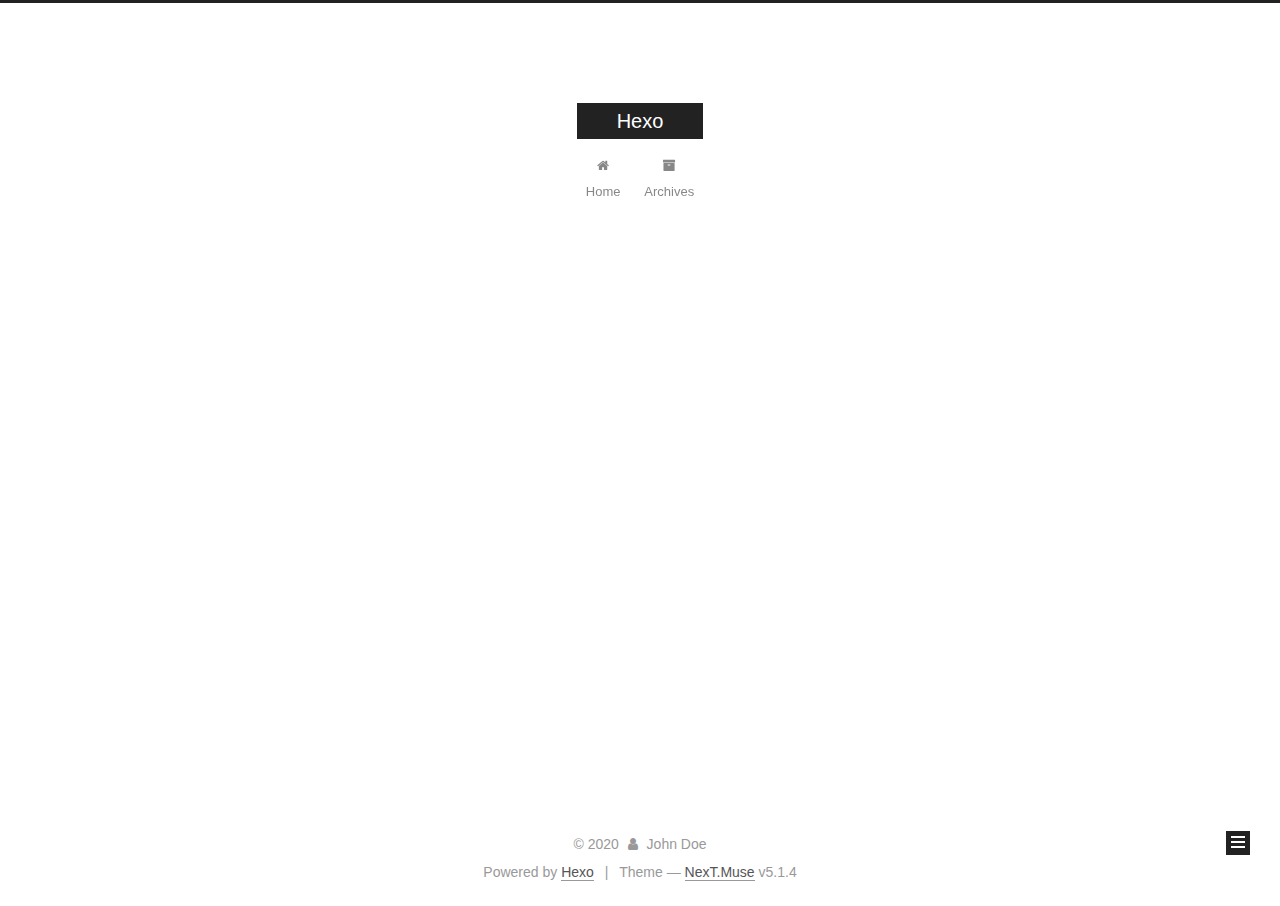
==== archives/index.html @ 9058853a "Site updated: 2020-07-08 15:33:11" ====
<!DOCTYPE html>



  


<html class="theme-next muse use-motion" lang="en">
<head>
  <meta charset="UTF-8"/>
<meta http-equiv="X-UA-Compatible" content="IE=edge" />
<meta name="viewport" content="width=device-width, initial-scale=1, maximum-scale=1"/>
<meta name="theme-color" content="#222">









<meta http-equiv="Cache-Control" content="no-transform" />
<meta http-equiv="Cache-Control" content="no-siteapp" />
















  
  
  <link href="/lib/fancybox/source/jquery.fancybox.css?v=2.1.5" rel="stylesheet" type="text/css" />







<link href="/lib/font-awesome/css/font-awesome.min.css?v=4.6.2" rel="stylesheet" type="text/css" />

<link href="/css/main.css?v=5.1.4" rel="stylesheet" type="text/css" />


  <link rel="apple-touch-icon" sizes="180x180" href="/images/apple-touch-icon-next.png?v=5.1.4">


  <link rel="icon" type="image/png" sizes="32x32" href="/images/favicon-32x32-next.png?v=5.1.4">


  <link rel="icon" type="image/png" sizes="16x16" href="/images/favicon-16x16-next.png?v=5.1.4">


  <link rel="mask-icon" href="/images/logo.svg?v=5.1.4" color="#222">





  <meta name="keywords" content="Hexo, NexT" />










<meta property="og:type" content="website">
<meta property="og:title" content="Hexo">
<meta property="og:url" content="http://yoursite.com/archives/index.html">
<meta property="og:site_name" content="Hexo">
<meta property="og:locale" content="en_US">
<meta property="article:author" content="John Doe">
<meta name="twitter:card" content="summary">



<script type="text/javascript" id="hexo.configurations">
  var NexT = window.NexT || {};
  var CONFIG = {
    root: '/',
    scheme: 'Muse',
    version: '5.1.4',
    sidebar: {"position":"left","display":"post","offset":12,"b2t":false,"scrollpercent":false,"onmobile":false},
    fancybox: true,
    tabs: true,
    motion: {"enable":true,"async":false,"transition":{"post_block":"fadeIn","post_header":"slideDownIn","post_body":"slideDownIn","coll_header":"slideLeftIn","sidebar":"slideUpIn"}},
    duoshuo: {
      userId: '0',
      author: 'Author'
    },
    algolia: {
      applicationID: '',
      apiKey: '',
      indexName: '',
      hits: {"per_page":10},
      labels: {"input_placeholder":"Search for Posts","hits_empty":"We didn't find any results for the search: ${query}","hits_stats":"${hits} results found in ${time} ms"}
    }
  };
</script>



  <link rel="canonical" href="http://yoursite.com/archives/"/>





  <title>Archive | Hexo</title>
  








<meta name="generator" content="Hexo 4.2.1"></head>

<body itemscope itemtype="http://schema.org/WebPage" lang="en">

  
  
    
  

  <div class="container sidebar-position-left page-archive">
    <div class="headband"></div>

    <header id="header" class="header" itemscope itemtype="http://schema.org/WPHeader">
      <div class="header-inner"><div class="site-brand-wrapper">
  <div class="site-meta ">
    

    <div class="custom-logo-site-title">
      <a href="/"  class="brand" rel="start">
        <span class="logo-line-before"><i></i></span>
        <span class="site-title">Hexo</span>
        <span class="logo-line-after"><i></i></span>
      </a>
    </div>
      
        <p class="site-subtitle"></p>
      
  </div>

  <div class="site-nav-toggle">
    <button>
      <span class="btn-bar"></span>
      <span class="btn-bar"></span>
      <span class="btn-bar"></span>
    </button>
  </div>
</div>

<nav class="site-nav">
  

  
    <ul id="menu" class="menu">
      
        
        <li class="menu-item menu-item-home">
          <a href="/%20" rel="section">
            
              <i class="menu-item-icon fa fa-fw fa-home"></i> <br />
            
            Home
          </a>
        </li>
      
        
        <li class="menu-item menu-item-archives">
          <a href="/archives/%20" rel="section">
            
              <i class="menu-item-icon fa fa-fw fa-archive"></i> <br />
            
            Archives
          </a>
        </li>
      

      
    </ul>
  

  
</nav>



 </div>
    </header>

    <main id="main" class="main">
      <div class="main-inner">
        <div class="content-wrap">
          <div id="content" class="content">
            

  
  
  
  <div class="post-block archive">
    <div id="posts" class="posts-collapse">
      <span class="archive-move-on"></span>

      <span class="archive-page-counter">
        
        
        
          
        
        Um..! 2 posts in total. Keep on posting.
      </span>

      

        
        
        

        
          
          <div class="collection-title">
            <h1 class="archive-year" id="archive-year-2020">2020</h1>
          </div>
        
        

        

  <article class="post post-type-normal" itemscope itemtype="http://schema.org/Article">
    <header class="post-header">

      <h2 class="post-title">
        
            <a class="post-title-link" href="/2020/07/08/hello/" itemprop="url">
              
                <span itemprop="name">hello</span>
              
            </a>
        
      </h2>

      <div class="post-meta">
        <time class="post-time" itemprop="dateCreated"
              datetime="2020-07-08T15:27:57+00:00"
              content="2020-07-08" >
          07-08
        </time>
      </div>

    </header>
  </article>



      

        
        
        

        
          
          <div class="collection-title">
            <h1 class="archive-year" id="archive-year-1970">1970</h1>
          </div>
        
        

        

  <article class="post post-type-normal" itemscope itemtype="http://schema.org/Article">
    <header class="post-header">

      <h2 class="post-title">
        
            <a class="post-title-link" href="/1970/01/01/hello-world/" itemprop="url">
              
                <span itemprop="name">Hello World</span>
              
            </a>
        
      </h2>

      <div class="post-meta">
        <time class="post-time" itemprop="dateCreated"
              datetime="1970-01-01T00:00:00+00:00"
              content="1970-01-01" >
          01-01
        </time>
      </div>

    </header>
  </article>



      

    </div>
  </div>
  
  
  

  



          </div>
          


          

        </div>
        
          
  
  <div class="sidebar-toggle">
    <div class="sidebar-toggle-line-wrap">
      <span class="sidebar-toggle-line sidebar-toggle-line-first"></span>
      <span class="sidebar-toggle-line sidebar-toggle-line-middle"></span>
      <span class="sidebar-toggle-line sidebar-toggle-line-last"></span>
    </div>
  </div>

  <aside id="sidebar" class="sidebar">
    
    <div class="sidebar-inner">

      

      

      <section class="site-overview-wrap sidebar-panel sidebar-panel-active">
        <div class="site-overview">
          <div class="site-author motion-element" itemprop="author" itemscope itemtype="http://schema.org/Person">
            
              <p class="site-author-name" itemprop="name">John Doe</p>
              <p class="site-description motion-element" itemprop="description"></p>
          </div>

          <nav class="site-state motion-element">

            
              <div class="site-state-item site-state-posts">
              
                <a href="/archives/%20%7C%7C%20archive">
              
                  <span class="site-state-item-count">2</span>
                  <span class="site-state-item-name">posts</span>
                </a>
              </div>
            

            

            

          </nav>

          

          

          
          

          
          

          

        </div>
      </section>

      

      

    </div>
  </aside>


        
      </div>
    </main>

    <footer id="footer" class="footer">
      <div class="footer-inner">
        <div class="copyright">&copy; <span itemprop="copyrightYear">2020</span>
  <span class="with-love">
    <i class="fa fa-user"></i>
  </span>
  <span class="author" itemprop="copyrightHolder">John Doe</span>

  
</div>


  <div class="powered-by">Powered by <a class="theme-link" target="_blank" href="https://hexo.io">Hexo</a></div>



  <span class="post-meta-divider">|</span>



  <div class="theme-info">Theme &mdash; <a class="theme-link" target="_blank" href="https://github.com/iissnan/hexo-theme-next">NexT.Muse</a> v5.1.4</div>




        







        
      </div>
    </footer>

    
      <div class="back-to-top">
        <i class="fa fa-arrow-up"></i>
        
      </div>
    

    

  </div>

  

<script type="text/javascript">
  if (Object.prototype.toString.call(window.Promise) !== '[object Function]') {
    window.Promise = null;
  }
</script>









  












  
  
    <script type="text/javascript" src="/lib/jquery/index.js?v=2.1.3"></script>
  

  
  
    <script type="text/javascript" src="/lib/fastclick/lib/fastclick.min.js?v=1.0.6"></script>
  

  
  
    <script type="text/javascript" src="/lib/jquery_lazyload/jquery.lazyload.js?v=1.9.7"></script>
  

  
  
    <script type="text/javascript" src="/lib/velocity/velocity.min.js?v=1.2.1"></script>
  

  
  
    <script type="text/javascript" src="/lib/velocity/velocity.ui.min.js?v=1.2.1"></script>
  

  
  
    <script type="text/javascript" src="/lib/fancybox/source/jquery.fancybox.pack.js?v=2.1.5"></script>
  


  


  <script type="text/javascript" src="/js/src/utils.js?v=5.1.4"></script>

  <script type="text/javascript" src="/js/src/motion.js?v=5.1.4"></script>



  
  

  

  


  <script type="text/javascript" src="/js/src/bootstrap.js?v=5.1.4"></script>



  


  




	





  





  












  





  

  

  

  
  

  

  

  

</body>
</html>
---- css/main.css ----
/* normalize.css v3.0.2 | MIT License | git.io/normalize */
html {
  font-family: sans-serif; /* 1 */
  -ms-text-size-adjust: 100%; /* 2 */
  -webkit-text-size-adjust: 100%; /* 2 */
}
body {
  margin: 0;
}
article,
aside,
details,
figcaption,
figure,
footer,
header,
hgroup,
main,
menu,
nav,
section,
summary {
  display: block;
}
audio,
canvas,
progress,
video {
  display: inline-block; /* 1 */
  vertical-align: baseline; /* 2 */
}
audio:not([controls]) {
  display: none;
  height: 0;
}
[hidden],
template {
  display: none;
}
a {
  background-color: transparent;
}
a:active,
a:hover {
  outline: 0;
}
abbr[title] {
  border-bottom: 1px dotted;
}
b,
strong {
  font-weight: bold;
}
dfn {
  font-style: italic;
}
h1 {
  font-size: 2em;
  margin: 0.67em 0;
}
mark {
  background: #ff0;
  color: #000;
}
small {
  font-size: 80%;
}
sub,
sup {
  font-size: 75%;
  line-height: 0;
  position: relative;
  vertical-align: baseline;
}
sup {
  top: -0.5em;
}
sub {
  bottom: -0.25em;
}
img {
  border: 0;
}
svg:not(:root) {
  overflow: hidden;
}
figure {
  margin: 1em 40px;
}
hr {
  -moz-box-sizing: content-box;
  box-sizing: content-box;
  height: 0;
}
pre {
  overflow: auto;
}
code,
kbd,
pre,
samp {
  font-family: monospace, monospace;
  font-size: 1em;
}
button,
input,
optgroup,
select,
textarea {
  color: inherit; /* 1 */
  font: inherit; /* 2 */
  margin: 0; /* 3 */
}
button {
  overflow: visible;
}
button,
select {
  text-transform: none;
}
button,
html input[type="button"],
input[type="reset"],
input[type="submit"] {
  -webkit-appearance: button; /* 2 */
  cursor: pointer; /* 3 */
}
button[disabled],
html input[disabled] {
  cursor: default;
}
button::-moz-focus-inner,
input::-moz-focus-inner {
  border: 0;
  padding: 0;
}
input {
  line-height: normal;
}
input[type="checkbox"],
input[type="radio"] {
  box-sizing: border-box; /* 1 */
  padding: 0; /* 2 */
}
input[type="number"]::-webkit-inner-spin-button,
input[type="number"]::-webkit-outer-spin-button {
  height: auto;
}
input[type="search"] {
  -webkit-appearance: textfield; /* 1 */
  -moz-box-sizing: content-box;
  -webkit-box-sizing: content-box; /* 2 */
  box-sizing: content-box;
}
input[type="search"]::-webkit-search-cancel-button,
input[type="search"]::-webkit-search-decoration {
  -webkit-appearance: none;
}
fieldset {
  border: 1px solid #c0c0c0;
  margin: 0 2px;
  padding: 0.35em 0.625em 0.75em;
}
legend {
  border: 0; /* 1 */
  padding: 0; /* 2 */
}
textarea {
  overflow: auto;
}
optgroup {
  font-weight: bold;
}
table {
  border-collapse: collapse;
  border-spacing: 0;
}
td,
th {
  padding: 0;
}
::selection {
  background: #262a30;
  color: #fff;
}
body {
  position: relative;
  font-family: 'Lato', "PingFang SC", "Microsoft YaHei", sans-serif;
  font-size: 14px;
  line-height: 2;
  color: #555;
  background: #fff;
}
@media (max-width: 767px) {
  body {
    padding-right: 0 !important;
  }
}
@media (min-width: 768px) and (max-width: 991px) {
  body {
    padding-right: 0 !important;
  }
}
@media (min-width: 1600px) {
  body {
    font-size: 16px;
  }
}
h1,
h2,
h3,
h4,
h5,
h6 {
  margin: 0;
  padding: 0;
  font-weight: bold;
  line-height: 1.5;
  font-family: 'Lato', "PingFang SC", "Microsoft YaHei", sans-serif;
}
h2,
h3,
h4,
h5,
h6 {
  margin: 20px 0 15px;
}
h1 {
  font-size: 22px;
}
@media (max-width: 767px) {
  h1 {
    font-size: 18px;
  }
}
h2 {
  font-size: 20px;
}
@media (max-width: 767px) {
  h2 {
    font-size: 16px;
  }
}
h3 {
  font-size: 18px;
}
@media (max-width: 767px) {
  h3 {
    font-size: 14px;
  }
}
h4 {
  font-size: 16px;
}
@media (max-width: 767px) {
  h4 {
    font-size: 12px;
  }
}
h5 {
  font-size: 14px;
}
@media (max-width: 767px) {
  h5 {
    font-size: 10px;
  }
}
h6 {
  font-size: 12px;
}
@media (max-width: 767px) {
  h6 {
    font-size: 8px;
  }
}
p {
  margin: 0 0 20px 0;
}
a {
  color: #555;
  text-decoration: none;
  outline: none;
  border-bottom: 1px solid #999;
  word-wrap: break-word;
}
a:hover {
  color: #222;
  border-bottom-color: #222;
}
blockquote {
  margin: 0;
  padding: 0;
}
img {
  display: block;
  margin: auto;
  max-width: 100%;
  height: auto;
}
hr {
  margin: 40px 0;
  height: 3px;
  border: none;
  background-color: #ddd;
  background-image: repeating-linear-gradient(-45deg, #fff, #fff 4px, transparent 4px, transparent 8px);
}
blockquote {
  padding: 0 15px;
  color: #666;
  border-left: 4px solid #ddd;
}
blockquote cite::before {
  content: "-";
  padding: 0 5px;
}
dt {
  font-weight: 700;
}
dd {
  margin: 0;
  padding: 0;
}
kbd {
  border: 1px solid #ccc;
  border-radius: 0.2em;
  box-shadow: 0.1em 0.1em 0.2em rgba(0,0,0,0.1);
  background-color: #f9f9f9;
  font-family: inherit;
  background-image: -webkit-linear-gradient(top, #eee, #fff, #eee);
  padding: 0.1em 0.3em;
  white-space: nowrap;
}
.text-left {
  text-align: left;
}
.text-center {
  text-align: center;
}
.text-right {
  text-align: right;
}
.text-justify {
  text-align: justify;
}
.text-nowrap {
  white-space: nowrap;
}
.text-lowercase {
  text-transform: lowercase;
}
.text-uppercase {
  text-transform: uppercase;
}
.text-capitalize {
  text-transform: capitalize;
}
.center-block {
  display: block;
  margin-left: auto;
  margin-right: auto;
}
.clearfix:before,
.clearfix:after {
  content: " ";
  display: table;
}
.clearfix:after {
  clear: both;
}
.pullquote {
  width: 45%;
}
.pullquote.left {
  float: left;
  margin-left: 5px;
  margin-right: 10px;
}
.pullquote.right {
  float: right;
  margin-left: 10px;
  margin-right: 5px;
}
.affix.affix.affix {
  position: fixed;
}
.translation {
  margin-top: -20px;
  font-size: 14px;
  color: #999;
}
.scrollbar-measure {
  width: 100px;
  height: 100px;
  overflow: scroll;
  position: absolute;
  top: -9999px;
}
.use-motion .motion-element {
  opacity: 0;
}
table {
  margin: 20px 0;
  width: 100%;
  border-collapse: collapse;
  border-spacing: 0;
  border: 1px solid #ddd;
  font-size: 14px;
  table-layout: fixed;
  word-wrap: break-all;
}
table>tbody>tr:nth-of-type(odd) {
  background-color: #f9f9f9;
}
table>tbody>tr:hover {
  background-color: #f5f5f5;
}
caption,
th,
td {
  padding: 8px;
  text-align: left;
  vertical-align: middle;
  font-weight: normal;
}
th,
td {
  border-bottom: 3px solid #ddd;
  border-right: 1px solid #eee;
}
th {
  padding-bottom: 10px;
  font-weight: 700;
}
td {
  border-bottom-width: 1px;
}
html,
body {
  height: 100%;
}
.container {
  position: relative;
  min-height: 100%;
}
.header-inner {
  margin: 0 auto;
  padding: 100px 0 70px;
  width: 700px;
}
@media (min-width: 1600px) {
  .container .header-inner {
    width: 900px;
  }
}
.main {
  padding-bottom: 150px;
}
.main-inner {
  margin: 0 auto;
  width: 700px;
}
@media (min-width: 1600px) {
  .container .main-inner {
    width: 900px;
  }
}
.footer {
  position: absolute;
  left: 0;
  bottom: 0;
  width: 100%;
  min-height: 50px;
}
.footer-inner {
  box-sizing: border-box;
  margin: 20px auto;
  width: 700px;
}
@media (min-width: 1600px) {
  .container .footer-inner {
    width: 900px;
  }
}
pre,
.highlight {
  overflow: auto;
  margin: 20px 0;
  padding: 0;
  font-size: 13px;
  color: #4d4d4c;
  background: #f7f7f7;
  line-height: 1.6;
}
pre,
code {
  font-family: consolas, Menlo, "PingFang SC", "Microsoft YaHei", monospace;
}
code {
  padding: 2px 4px;
  word-wrap: break-word;
  color: #555;
  background: #eee;
  border-radius: 3px;
  font-size: 13px;
}
pre {
  padding: 10px;
}
pre code {
  padding: 0;
  color: #4d4d4c;
  background: none;
  text-shadow: none;
}
.highlight {
  border-radius: 1px;
}
.highlight pre {
  border: none;
  margin: 0;
  padding: 10px 0;
}
.highlight table {
  margin: 0;
  width: auto;
  border: none;
}
.highlight td {
  border: none;
  padding: 0;
}
.highlight figcaption {
  font-size: 1em;
  color: #4d4d4c;
  line-height: 1em;
  margin-bottom: 1em;
}
.highlight figcaption:before,
.highlight figcaption:after {
  content: " ";
  display: table;
}
.highlight figcaption:after {
  clear: both;
}
.highlight figcaption a {
  float: right;
  color: #4d4d4c;
}
.highlight figcaption a:hover {
  border-bottom-color: #4d4d4c;
}
.highlight .gutter pre {
  padding-left: 10px;
  padding-right: 10px;
  color: #869194;
  text-align: right;
  background-color: #eff2f3;
}
.highlight .code pre {
  width: 100%;
  padding-left: 10px;
  padding-right: 10px;
  background-color: #f7f7f7;
}
.highlight .line {
  height: 20px;
}
.gutter {
  -webkit-user-select: none;
  -moz-user-select: none;
  -ms-user-select: none;
  user-select: none;
}
.gist table {
  width: auto;
}
.gist table td {
  border: none;
}
pre .deletion {
  background: #fdd;
}
pre .addition {
  background: #dfd;
}
pre .meta {
  color: #8959a8;
}
pre .comment {
  color: #8e908c;
}
pre .variable,
pre .attribute,
pre .tag,
pre .regexp,
pre .ruby .constant,
pre .xml .tag .title,
pre .xml .pi,
pre .xml .doctype,
pre .html .doctype,
pre .css .id,
pre .css .class,
pre .css .pseudo {
  color: #c82829;
}
pre .number,
pre .preprocessor,
pre .built_in,
pre .literal,
pre .params,
pre .constant,
pre .command {
  color: #f5871f;
}
pre .ruby .class .title,
pre .css .rules .attribute,
pre .string,
pre .value,
pre .inheritance,
pre .header,
pre .ruby .symbol,
pre .xml .cdata,
pre .special,
pre .number,
pre .formula {
  color: #718c00;
}
pre .title,
pre .css .hexcolor {
  color: #3e999f;
}
pre .function,
pre .python .decorator,
pre .python .title,
pre .ruby .function .title,
pre .ruby .title .keyword,
pre .perl .sub,
pre .javascript .title,
pre .coffeescript .title {
  color: #4271ae;
}
pre .keyword,
pre .javascript .function {
  color: #8959a8;
}
.full-image.full-image.full-image.full-image {
  border: none;
  max-width: 100%;
  width: auto;
  margin: 20px auto 25px;
}
@media (min-width: 992px) {
  .full-image.full-image.full-image.full-image {
    max-width: none;
    width: 110%;
    margin: 25px -5%;
  }
}
.blockquote-center,
.page-home .post-type-quote blockquote,
.page-post-detail .post-type-quote blockquote {
  position: relative;
  margin: 40px 0;
  padding: 0;
  border-left: none;
  text-align: center;
}
.blockquote-center::before,
.page-home .post-type-quote blockquote::before,
.page-post-detail .post-type-quote blockquote::before,
.blockquote-center::after,
.page-home .post-type-quote blockquote::after,
.page-post-detail .post-type-quote blockquote::after {
  position: absolute;
  content: ' ';
  display: block;
  width: 100%;
  height: 24px;
  opacity: 0.2;
  background-repeat: no-repeat;
  background-position: 0 -6px;
  background-size: 22px 22px;
}
.blockquote-center::before,
.page-home .post-type-quote blockquote::before,
.page-post-detail .post-type-quote blockquote::before {
  top: -20px;
  background-image: url("../images/quote-l.svg");
  border-top: 1px solid #ccc;
}
.blockquote-center::after,
.page-home .post-type-quote blockquote::after,
.page-post-detail .post-type-quote blockquote::after {
  bottom: -20px;
  background-image: url("../images/quote-r.svg");
  border-bottom: 1px solid #ccc;
  background-position: 100% 8px;
}
.blockquote-center p,
.page-home .post-type-quote blockquote p,
.page-post-detail .post-type-quote blockquote p,
.blockquote-center div,
.page-home .post-type-quote blockquote div,
.page-post-detail .post-type-quote blockquote div {
  text-align: center;
}
.post .post-body .group-picture img {
  box-sizing: border-box;
  padding: 0 3px;
  border: none;
}
.post .group-picture-row {
  overflow: hidden;
  margin-top: 6px;
}
.post .group-picture-row:first-child {
  margin-top: 0;
}
.post .group-picture-column {
  float: left;
}
.page-post-detail .post-body .group-picture-column {
  float: none;
  margin-top: 10px;
  width: auto !important;
}
.page-post-detail .post-body .group-picture-column img {
  margin: 0 auto;
}
.page-archive .group-picture-container {
  overflow: hidden;
}
.page-archive .group-picture-row {
  float: left;
}
.page-archive .group-picture-row:first-child {
  margin-top: 6px;
}
.page-archive .group-picture-column {
  max-width: 150px;
  max-height: 150px;
}
.post-body .note {
  position: relative;
  padding: 15px;
  margin-bottom: 20px;
  border: 1px solid #eee;
  border-left-width: 5px;
  border-radius: 3px;
}
.post-body .note h2,
.post-body .note h3,
.post-body .note h4,
.post-body .note h5,
.post-body .note h6 {
  margin-top: 0;
  margin-bottom: 0;
  border-bottom: initial;
  padding-top: 0 !important;
}
.post-body .note p:first-child,
.post-body .note ul:first-child,
.post-body .note ol:first-child,
.post-body .note table:first-child,
.post-body .note pre:first-child,
.post-body .note blockquote:first-child {
  margin-top: 0;
}
.post-body .note p:last-child,
.post-body .note ul:last-child,
.post-body .note ol:last-child,
.post-body .note table:last-child,
.post-body .note pre:last-child,
.post-body .note blockquote:last-child {
  margin-bottom: 0;
}
.post-body .note.default {
  border-left-color: #777;
}
.post-body .note.default h2,
.post-body .note.default h3,
.post-body .note.default h4,
.post-body .note.default h5,
.post-body .note.default h6 {
  color: #777;
}
.post-body .note.primary {
  border-left-color: #6f42c1;
}
.post-body .note.primary h2,
.post-body .note.primary h3,
.post-body .note.primary h4,
.post-body .note.primary h5,
.post-body .note.primary h6 {
  color: #6f42c1;
}
.post-body .note.info {
  border-left-color: #428bca;
}
.post-body .note.info h2,
.post-body .note.info h3,
.post-body .note.info h4,
.post-body .note.info h5,
.post-body .note.info h6 {
  color: #428bca;
}
.post-body .note.success {
  border-left-color: #5cb85c;
}
.post-body .note.success h2,
.post-body .note.success h3,
.post-body .note.success h4,
.post-body .note.success h5,
.post-body .note.success h6 {
  color: #5cb85c;
}
.post-body .note.warning {
  border-left-color: #f0ad4e;
}
.post-body .note.warning h2,
.post-body .note.warning h3,
.post-body .note.warning h4,
.post-body .note.warning h5,
.post-body .note.warning h6 {
  color: #f0ad4e;
}
.post-body .note.danger {
  border-left-color: #d9534f;
}
.post-body .note.danger h2,
.post-body .note.danger h3,
.post-body .note.danger h4,
.post-body .note.danger h5,
.post-body .note.danger h6 {
  color: #d9534f;
}
.post-body .label {
  display: inline;
  padding: 0 2px;
  white-space: nowrap;
}
.post-body .label.default {
  background-color: #f0f0f0;
}
.post-body .label.primary {
  background-color: #efe6f7;
}
.post-body .label.info {
  background-color: #e5f2f8;
}
.post-body .label.success {
  background-color: #e7f4e9;
}
.post-body .label.warning {
  background-color: #fcf6e1;
}
.post-body .label.danger {
  background-color: #fae8eb;
}
.post-body .tabs {
  position: relative;
  display: block;
  margin-bottom: 20px;
  padding-top: 10px;
}
.post-body .tabs ul.nav-tabs {
  margin: 0;
  padding: 0;
  display: flex;
  margin-bottom: -1px;
}
@media (max-width: 413px) {
  .post-body .tabs ul.nav-tabs {
    display: block;
    margin-bottom: 5px;
  }
}
.post-body .tabs ul.nav-tabs li.tab {
  list-style-type: none !important;
  margin: 0 0.25em 0 0;
  border-top: 3px solid transparent;
  border-left: 1px solid transparent;
  border-right: 1px solid transparent;
}
@media (max-width: 413px) {
  .post-body .tabs ul.nav-tabs li.tab {
    margin: initial;
    border-top: 1px solid transparent;
    border-left: 3px solid transparent;
    border-right: 1px solid transparent;
    border-bottom: 1px solid transparent;
  }
}
.post-body .tabs ul.nav-tabs li.tab a {
  outline: 0;
  border-bottom: initial;
  display: block;
  line-height: 1.8em;
  padding: 0.25em 0.75em;
  transition-duration: 0.2s;
  transition-timing-function: ease-out;
  transition-delay: 0s;
}
.post-body .tabs ul.nav-tabs li.tab a i {
  width: 1.285714285714286em;
}
.post-body .tabs ul.nav-tabs li.tab.active {
  border-top: 3px solid #fc6423;
  border-left: 1px solid #ddd;
  border-right: 1px solid #ddd;
  background-color: #fff;
}
@media (max-width: 413px) {
  .post-body .tabs ul.nav-tabs li.tab.active {
    border-top: 1px solid #ddd;
    border-left: 3px solid #fc6423;
    border-right: 1px solid #ddd;
    border-bottom: 1px solid #ddd;
  }
}
.post-body .tabs ul.nav-tabs li.tab.active a {
  cursor: default;
  color: #555;
}
.post-body .tabs .tab-content {
  background-color: #fff;
}
.post-body .tabs .tab-content .tab-pane {
  border: 1px solid #ddd;
  padding: 20px 20px 0 20px;
}
.post-body .tabs .tab-content .tab-pane:not(.active) {
  display: none !important;
}
.post-body .tabs .tab-content .tab-pane.active {
  display: block !important;
}
.btn {
  display: inline-block;
  padding: 0 20px;
  font-size: 14px;
  color: #fff;
  background: #222;
  border: 2px solid #222;
  text-decoration: none;
  border-radius: 0;
  transition-property: background-color;
  transition-duration: 0.2s;
  transition-timing-function: ease-in-out;
  transition-delay: 0s;
  line-height: 2;
}
.btn:hover {
  border-color: #222;
  color: #222;
  background: #fff;
}
.btn +.btn {
  margin: 0 0 8px 8px;
}
.btn .fa-fw {
  width: 1.285714285714286em;
  text-align: left;
}
.btn-bar {
  display: block;
  width: 22px;
  height: 2px;
  background: #555;
  border-radius: 1px;
}
.btn-bar+.btn-bar {
  margin-top: 4px;
}
.pagination {
  margin: 120px 0 40px;
  text-align: center;
  border-top: 1px solid #eee;
}
.page-number-basic,
.pagination .prev,
.pagination .next,
.pagination .page-number,
.pagination .space {
  display: inline-block;
  position: relative;
  top: -1px;
  margin: 0 10px;
  padding: 0 11px;
}
@media (max-width: 767px) {
  .page-number-basic,
  .pagination .prev,
  .pagination .next,
  .pagination .page-number,
  .pagination .space {
    margin: 0 5px;
  }
}
.pagination .prev,
.pagination .next,
.pagination .page-number {
  border-bottom: 0;
  border-top: 1px solid #eee;
  transition-property: border-color;
  transition-duration: 0.2s;
  transition-timing-function: ease-in-out;
  transition-delay: 0s;
}
.pagination .prev:hover,
.pagination .next:hover,
.pagination .page-number:hover {
  border-top-color: #222;
}
.pagination .space {
  padding: 0;
  margin: 0;
}
.pagination .prev {
  margin-left: 0;
}
.pagination .next {
  margin-right: 0;
}
.pagination .page-number.current {
  color: #fff;
  background: #ccc;
  border-top-color: #ccc;
}
@media (max-width: 767px) {
  .pagination {
    border-top: none;
  }
  .pagination .prev,
  .pagination .next,
  .pagination .page-number {
    margin-bottom: 10px;
    border-top: 0;
    border-bottom: 1px solid #eee;
    padding: 0 10px;
  }
  .pagination .prev:hover,
  .pagination .next:hover,
  .pagination .page-number:hover {
    border-bottom-color: #222;
  }
}
.comments {
  margin: 60px 20px 0;
}
.tag-cloud {
  text-align: center;
}
.tag-cloud a {
  display: inline-block;
  margin: 10px;
}
.back-to-top {
  box-sizing: border-box;
  position: fixed;
  bottom: -100px;
  right: 30px;
  z-index: 1050;
  padding: 0 6px;
  width: 24px;
  background: #222;
  font-size: 12px;
  opacity: 1;
  color: #fff;
  cursor: pointer;
  text-align: center;
  -webkit-transform: translateZ(0);
  transition-property: bottom;
  transition-duration: 0.2s;
  transition-timing-function: ease-in-out;
  transition-delay: 0s;
}
@media (min-width: 768px) and (max-width: 991px) {
  .back-to-top {
    display: none !important;
  }
}
@media (max-width: 767px) {
  .back-to-top {
    display: none !important;
  }
}
.back-to-top.back-to-top-on {
  bottom: 19px;
}
.header {
  background: transparent;
}
.header-inner {
  position: relative;
}
.headband {
  height: 3px;
  background: #222;
}
.site-meta {
  margin: 0;
  text-align: center;
}
@media (max-width: 767px) {
  .site-meta {
    text-align: center;
  }
}
.brand {
  position: relative;
  display: inline-block;
  padding: 0 40px;
  color: #fff;
  background: #222;
  border-bottom: none;
}
.brand:hover {
  color: #fff;
}
.logo {
  display: inline-block;
  margin-right: 5px;
  line-height: 36px;
  vertical-align: top;
}
.site-title {
  display: inline-block;
  vertical-align: top;
  line-height: 36px;
  font-size: 20px;
  font-weight: normal;
  font-family: 'Lato', "PingFang SC", "Microsoft YaHei", sans-serif;
}
.site-subtitle {
  margin-top: 10px;
  font-size: 13px;
  color: #999;
}
.use-motion .brand {
  opacity: 0;
}
.use-motion .logo,
.use-motion .site-title,
.use-motion .site-subtitle {
  opacity: 0;
  position: relative;
  top: -10px;
}
.site-nav-toggle {
  display: none;
  position: absolute;
  top: 10px;
  left: 10px;
}
@media (max-width: 767px) {
  .site-nav-toggle {
    display: block;
  }
}
.site-nav-toggle button {
  margin-top: 2px;
  padding: 9px 10px;
  background: transparent;
  border: none;
}
@media (max-width: 767px) {
  .site-nav {
    display: none;
    margin: 0 -10px;
    padding: 0 10px;
    clear: both;
    border-top: 1px solid #ddd;
  }
}
@media (min-width: 768px) and (max-width: 991px) {
  .site-nav {
    display: block !important;
  }
}
@media (min-width: 992px) {
  .site-nav {
    display: block !important;
  }
}
.menu {
  margin-top: 20px;
  padding-left: 0;
  text-align: center;
}
.menu .menu-item {
  display: inline-block;
  margin: 0 10px;
  list-style: none;
}
@media screen and (max-width: 767px) {
  .menu .menu-item {
    margin-top: 10px;
  }
}
.menu .menu-item a {
  display: block;
  font-size: 13px;
  line-height: inherit;
  border-bottom: 1px solid transparent;
  transition-property: border-color;
  transition-duration: 0.2s;
  transition-timing-function: ease-in-out;
  transition-delay: 0s;
}
.menu .menu-item a:hover {
  border-bottom-color: #222;
}
.menu .menu-item .fa {
  margin-right: 5px;
}
.use-motion .menu-item {
  opacity: 0;
}
.post-body {
  font-family: 'Lato', "PingFang SC", "Microsoft YaHei", sans-serif;
}
@media (max-width: 767px) {
  .post-body {
    word-break: break-word;
  }
}
.post-body .fancybox img {
  display: block !important;
  margin: 0 auto;
  cursor: pointer;
  cursor: zoom-in;
  cursor: -webkit-zoom-in;
}
.post-body .image-caption,
.post-body .figure .caption {
  margin: -20px auto 15px;
  text-align: center;
  font-size: 14px;
  color: #999;
  font-weight: bold;
  line-height: 1;
}
.post-sticky-flag {
  display: inline-block;
  font-size: 16px;
  -ms-transform: rotate(30deg);
  -webkit-transform: rotate(30deg);
  -moz-transform: rotate(30deg);
  -ms-transform: rotate(30deg);
  -o-transform: rotate(30deg);
  transform: rotate(30deg);
}
.use-motion .post-block,
.use-motion .pagination,
.use-motion .comments {
  opacity: 0;
}
.use-motion .post-header {
  opacity: 0;
}
.use-motion .post-body {
  opacity: 0;
}
.use-motion .collection-title {
  opacity: 0;
}
.posts-expand {
  padding-top: 40px;
}
@media (max-width: 767px) {
  .posts-expand {
    margin: 0 20px;
  }
  .post-body pre .gutter pre {
    padding-right: 10px;
  }
  .post-body .highlight {
    margin-left: 0px;
    margin-right: 0px;
    padding: 0;
  }
  .post-body .highlight .gutter pre {
    padding-right: 10px;
  }
}
@media (min-width: 992px) {
  .posts-expand .post-body {
    text-align: justify;
  }
}
.posts-expand .post-body h2,
.posts-expand .post-body h3,
.posts-expand .post-body h4,
.posts-expand .post-body h5,
.posts-expand .post-body h6 {
  padding-top: 10px;
}
.posts-expand .post-body h2 .header-anchor,
.posts-expand .post-body h3 .header-anchor,
.posts-expand .post-body h4 .header-anchor,
.posts-expand .post-body h5 .header-anchor,
.posts-expand .post-body h6 .header-anchor {
  float: right;
  margin-left: 10px;
  color: #ccc;
  border-bottom-style: none;
  visibility: hidden;
}
.posts-expand .post-body h2 .header-anchor:hover,
.posts-expand .post-body h3 .header-anchor:hover,
.posts-expand .post-body h4 .header-anchor:hover,
.posts-expand .post-body h5 .header-anchor:hover,
.posts-expand .post-body h6 .header-anchor:hover {
  color: inherit;
}
.posts-expand .post-body h2:hover .header-anchor,
.posts-expand .post-body h3:hover .header-anchor,
.posts-expand .post-body h4:hover .header-anchor,
.posts-expand .post-body h5:hover .header-anchor,
.posts-expand .post-body h6:hover .header-anchor {
  visibility: visible;
}
.posts-expand .post-body ul li {
  list-style: circle;
}
.posts-expand .post-body img {
  box-sizing: border-box;
  margin: auto;
  padding: 3px;
  border: 1px solid #ddd;
}
.posts-expand .post-body .fancybox img {
  margin: 0 auto 25px;
}
@media (max-width: 767px) {
  .posts-collapse {
    margin: 0 20px;
  }
  .posts-collapse .post-title,
  .posts-collapse .post-meta {
    display: block;
    width: auto;
    text-align: left;
  }
}
.posts-collapse {
  position: relative;
  z-index: 1010;
  margin-left: 55px;
}
.posts-collapse::after {
  content: " ";
  position: absolute;
  top: 20px;
  left: 0;
  margin-left: -2px;
  width: 4px;
  height: 100%;
  background: #f5f5f5;
  z-index: -1;
}
@media (max-width: 767px) {
  .posts-collapse {
    margin: 0 20px;
  }
}
.posts-collapse .collection-title {
  position: relative;
  margin: 60px 0;
}
.posts-collapse .collection-title h1,
.posts-collapse .collection-title h2 {
  margin-left: 20px;
}
.posts-collapse .collection-title small {
  color: #bbb;
  margin-left: 5px;
}
.posts-collapse .collection-title::before {
  content: " ";
  position: absolute;
  left: 0;
  top: 50%;
  margin-left: -4px;
  margin-top: -4px;
  width: 8px;
  height: 8px;
  background: #bbb;
  border-radius: 50%;
}
.posts-collapse .post {
  margin: 30px 0;
}
.posts-collapse .post-header {
  position: relative;
  transition-duration: 0.2s;
  transition-timing-function: ease-in-out;
  transition-delay: 0s;
  transition-property: border;
  border-bottom: 1px dashed #ccc;
}
.posts-collapse .post-header::before {
  content: " ";
  position: absolute;
  left: 0;
  top: 12px;
  width: 6px;
  height: 6px;
  margin-left: -4px;
  background: #bbb;
  border-radius: 50%;
  border: 1px solid #fff;
  transition-duration: 0.2s;
  transition-timing-function: ease-in-out;
  transition-delay: 0s;
  transition-property: background;
}
.posts-collapse .post-header:hover {
  border-bottom-color: #666;
}
.posts-collapse .post-header:hover::before {
  background: #222;
}
.posts-collapse .post-meta {
  position: absolute;
  font-size: 12px;
  left: 20px;
  top: 5px;
}
.posts-collapse .post-comments-count {
  display: none;
}
.posts-collapse .post-title {
  margin-left: 60px;
  font-size: 16px;
  font-weight: normal;
  line-height: inherit;
}
.posts-collapse .post-title::after {
  margin-left: 3px;
  opacity: 0.6;
}
.posts-collapse .post-title a {
  color: #666;
  border-bottom: none;
}
.page-home .post-type-quote .post-header,
.page-post-detail .post-type-quote .post-header,
.page-home .post-type-quote .post-tags,
.page-post-detail .post-type-quote .post-tags {
  display: none;
}
.posts-expand .post-title {
  text-align: center;
  word-break: break-word;
  font-weight: 400;
}
.posts-expand .post-title-link {
  display: inline-block;
  position: relative;
  color: #555;
  border-bottom: none;
  line-height: 1.2;
  vertical-align: top;
}
.posts-expand .post-title-link::before {
  content: "";
  position: absolute;
  width: 100%;
  height: 2px;
  bottom: 0;
  left: 0;
  background-color: #000;
  visibility: hidden;
  -webkit-transform: scaleX(0);
  -moz-transform: scaleX(0);
  -ms-transform: scaleX(0);
  -o-transform: scaleX(0);
  transform: scaleX(0);
  transition-duration: 0.2s;
  transition-timing-function: ease-in-out;
  transition-delay: 0s;
}
.posts-expand .post-title-link:hover::before {
  visibility: visible;
  -webkit-transform: scaleX(1);
  -moz-transform: scaleX(1);
  -ms-transform: scaleX(1);
  -o-transform: scaleX(1);
  transform: scaleX(1);
}
.posts-expand .post-title-link .fa {
  font-size: 16px;
}
.posts-expand .post-meta {
  margin: 3px 0 60px 0;
  color: #999;
  font-family: 'Lato', "PingFang SC", "Microsoft YaHei", sans-serif;
  font-size: 12px;
  text-align: center;
}
.posts-expand .post-meta .post-category-list {
  display: inline-block;
  margin: 0;
  padding: 3px;
}
.posts-expand .post-meta .post-category-list-link {
  color: #999;
}
.posts-expand .post-meta .post-description {
  font-size: 14px;
  margin-top: 2px;
}
.post-meta-divider {
  margin: 0 0.5em;
}
.post-meta-item-icon {
  margin-right: 3px;
}
@media (min-width: 768px) and (max-width: 991px) {
  .post-meta-item-icon {
    display: inline-block;
  }
}
@media (max-width: 767px) {
  .post-meta-item-icon {
    display: inline-block;
  }
}
@media (min-width: 768px) and (max-width: 991px) {
  .post-meta-item-text {
    display: none;
  }
}
@media (max-width: 767px) {
  .post-meta-item-text {
    display: none;
  }
}
@media (max-width: 767px) {
  .posts-expand .post-comments-count {
    display: none;
  }
}
.post-button {
  margin-top: 40px;
}
.posts-expand .post-tags {
  margin-top: 40px;
  text-align: center;
}
.posts-expand .post-tags a {
  display: inline-block;
  margin-right: 10px;
  font-size: 13px;
}
.post-nav {
  display: table;
  margin-top: 15px;
  width: 100%;
  border-top: 1px solid #eee;
}
.post-nav-divider {
  display: table-cell;
  width: 10%;
}
.post-nav-item {
  display: table-cell;
  padding: 10px 0 0 0;
  width: 45%;
  vertical-align: top;
}
.post-nav-item a {
  position: relative;
  display: block;
  line-height: 25px;
  font-size: 14px;
  color: #555;
  border-bottom: none;
}
.post-nav-item a:hover {
  color: #222;
  border-bottom: none;
}
.post-nav-item a:active {
  top: 2px;
}
.post-nav-item .fa {
  position: absolute;
  top: 8px;
  left: 0;
  font-size: 12px;
}
.post-nav-next a {
  padding-left: 15px;
}
.post-nav-prev {
  text-align: right;
}
.post-nav-prev a {
  padding-right: 15px;
}
.post-nav-prev .fa {
  right: 0;
  left: auto;
}
.posts-expand .post-eof {
  display: block;
  margin: 80px auto 60px;
  width: 8%;
  height: 1px;
  background: #ccc;
  text-align: center;
}
.post:last-child .post-eof.post-eof.post-eof {
  display: none;
}
.post-gallery {
  display: table;
  table-layout: fixed;
  width: 100%;
  border-collapse: separate;
}
.post-gallery-row {
  display: table-row;
}
.post-gallery .post-gallery-img {
  display: table-cell;
  text-align: center;
  vertical-align: middle;
  border: none;
}
.post-gallery .post-gallery-img img {
  max-width: 100%;
  max-height: 100%;
  border: none;
}
.fancybox-close,
.fancybox-close:hover {
  border: none;
}
.rtl.post-body p,
.rtl.post-body a,
.rtl.post-body h1,
.rtl.post-body h2,
.rtl.post-body h3,
.rtl.post-body h4,
.rtl.post-body h5,
.rtl.post-body h6,
.rtl.post-body li,
.rtl.post-body ul,
.rtl.post-body ol {
  direction: rtl;
  font-family: UKIJ Ekran;
}
.rtl.post-title {
  font-family: UKIJ Ekran;
}
.sidebar {
  position: fixed;
  right: 0;
  top: 0;
  bottom: 0;
  width: 0;
  z-index: 1040;
  box-shadow: inset 0 2px 6px #000;
  background: #222;
  -webkit-transform: translateZ(0);
}
.sidebar a {
  color: #999;
  border-bottom-color: #555;
}
.sidebar a:hover {
  color: #eee;
}
@media (min-width: 768px) and (max-width: 991px) {
  .sidebar {
    display: none !important;
  }
}
@media (max-width: 767px) {
  .sidebar {
    display: none !important;
  }
}
.sidebar-inner {
  position: relative;
  padding: 20px 10px;
  color: #999;
  text-align: center;
}
.site-overview-wrap {
  overflow: hidden;
}
.site-overview {
  overflow-y: auto;
  overflow-x: hidden;
}
.sidebar-toggle {
  position: fixed;
  right: 30px;
  bottom: 45px;
  width: 14px;
  height: 14px;
  padding: 5px;
  background: #222;
  line-height: 0;
  z-index: 1050;
  cursor: pointer;
  -webkit-transform: translateZ(0);
}
@media (min-width: 768px) and (max-width: 991px) {
  .sidebar-toggle {
    display: none !important;
  }
}
@media (max-width: 767px) {
  .sidebar-toggle {
    display: none !important;
  }
}
.sidebar-toggle-line {
  position: relative;
  display: inline-block;
  vertical-align: top;
  height: 2px;
  width: 100%;
  background: #fff;
  margin-top: 3px;
}
.sidebar-toggle-line:first-child {
  margin-top: 0;
}
.site-author-image {
  display: block;
  margin: 0 auto;
  padding: 2px;
  max-width: 96px;
  height: auto;
  border: 2px solid #333;
}
.site-author-name {
  margin: 5px 0 0;
  text-align: center;
  color: #f5f5f5;
  font-weight: normal;
}
.site-description {
  margin-top: 5px;
  text-align: center;
  font-size: 14px;
  color: #999;
}
.site-state {
  overflow: hidden;
  line-height: 1.4;
  white-space: nowrap;
  text-align: center;
}
.site-state-item {
  display: inline-block;
  padding: 0 15px;
  border-left: 1px solid #333;
}
.site-state-item:first-child {
  border-left: none;
}
.site-state-item a {
  border-bottom: none;
}
.site-state-item-count {
  display: block;
  text-align: center;
  color: inherit;
  font-weight: 600;
  font-size: 18px;
}
.site-state-item-name {
  font-size: 13px;
  color: inherit;
}
.feed-link {
  margin-top: 20px;
}
.feed-link a {
  display: inline-block;
  padding: 0 15px;
  color: #fc6423;
  border: 1px solid #fc6423;
  border-radius: 4px;
}
.feed-link a i {
  color: #fc6423;
  font-size: 14px;
}
.feed-link a:hover {
  color: #fff;
  background: #fc6423;
}
.feed-link a:hover i {
  color: #fff;
}
.links-of-author {
  margin-top: 20px;
}
.links-of-author a {
  display: inline-block;
  vertical-align: middle;
  margin-right: 10px;
  margin-bottom: 10px;
  border-bottom-color: #555;
  font-size: 13px;
}
.links-of-author a:before {
  display: inline-block;
  vertical-align: middle;
  margin-right: 3px;
  content: " ";
  width: 4px;
  height: 4px;
  border-radius: 50%;
  background: #4adb2a;
}
.links-of-blogroll {
  font-size: 13px;
}
.links-of-blogroll-title {
  margin-top: 20px;
  font-size: 14px;
  font-weight: 600;
}
.links-of-blogroll-list {
  margin: 0;
  padding: 0;
  list-style: none;
}
.links-of-blogroll-item {
  padding: 2px 10px;
}
.links-of-blogroll-item a {
  max-width: 280px;
  box-sizing: border-box;
  display: inline-block;
  overflow: hidden;
  white-space: nowrap;
  text-overflow: ellipsis;
}
.sidebar-nav {
  margin: 0 0 20px;
  padding-left: 0;
}
.sidebar-nav li {
  display: inline-block;
  cursor: pointer;
  border-bottom: 1px solid transparent;
  font-size: 14px;
  color: #555;
}
.sidebar-nav li:hover {
  color: #f5f5f5;
}
.page-post-detail .sidebar-nav-toc {
  padding: 0 5px;
}
.page-post-detail .sidebar-nav-overview {
  margin-left: 10px;
}
.sidebar-nav .sidebar-nav-active {
  color: #87daff;
  border-bottom-color: #87daff;
}
.sidebar-nav .sidebar-nav-active:hover {
  color: #87daff;
}
.sidebar-panel {
  display: none;
}
.sidebar-panel-active {
  display: block;
}
.post-toc-empty {
  font-size: 14px;
  color: #666;
}
.post-toc-wrap {
  overflow: hidden;
}
.post-toc {
  overflow: auto;
}
.post-toc ol {
  margin: 0;
  padding: 0 2px 5px 10px;
  text-align: left;
  list-style: none;
  font-size: 14px;
}
.post-toc ol > ol {
  padding-left: 0;
}
.post-toc ol a {
  transition-duration: 0.2s;
  transition-timing-function: ease-in-out;
  transition-delay: 0s;
  transition-property: all;
  color: #999;
  border-bottom-color: #555;
}
.post-toc ol a:hover {
  color: #ccc;
  border-bottom-color: #ccc;
}
.post-toc .nav-item {
  overflow: hidden;
  text-overflow: ellipsis;
  text-align: justify;
  white-space: nowrap;
  line-height: 1.8;
}
.post-toc .nav .nav-child {
  display: none;
}
.post-toc .nav .active > .nav-child {
  display: block;
}
.post-toc .nav .active-current > .nav-child {
  display: block;
}
.post-toc .nav .active-current > .nav-child > .nav-item {
  display: block;
}
.post-toc .nav .active > a {
  color: #87daff;
  border-bottom-color: #87daff;
}
.post-toc .nav .active-current > a {
  color: #87daff;
}
.post-toc .nav .active-current > a:hover {
  color: #87daff;
}
.footer {
  font-size: 14px;
  color: #999;
}
.footer img {
  border: none;
}
.footer-inner {
  text-align: center;
}
.with-love {
  display: inline-block;
  margin: 0 5px;
}
.powered-by,
.theme-info {
  display: inline-block;
}
.cc-license {
  margin-top: 10px;
  text-align: center;
}
.cc-license .cc-opacity {
  opacity: 0.7;
  border-bottom: none;
}
.cc-license .cc-opacity:hover {
  opacity: 0.9;
}
.cc-license img {
  display: inline-block;
}
.theme-next #ds-thread #ds-reset {
  color: #555;
}
.theme-next #ds-thread #ds-reset .ds-replybox {
  margin-bottom: 30px;
}
.theme-next #ds-thread #ds-reset .ds-replybox .ds-avatar,
.theme-next #ds-reset .ds-avatar img {
  box-shadow: none;
}
.theme-next #ds-thread #ds-reset .ds-textarea-wrapper {
  border-color: #c7d4e1;
  background: none;
  border-top-right-radius: 3px;
  border-top-left-radius: 3px;
}
.theme-next #ds-thread #ds-reset .ds-textarea-wrapper textarea {
  height: 60px;
}
.theme-next #ds-reset .ds-rounded-top {
  border-radius: 0;
}
.theme-next #ds-thread #ds-reset .ds-post-toolbar {
  box-sizing: border-box;
  border: 1px solid #c7d4e1;
  background: #f6f8fa;
}
.theme-next #ds-thread #ds-reset .ds-post-options {
  height: 40px;
  border: none;
  background: none;
}
.theme-next #ds-thread #ds-reset .ds-toolbar-buttons {
  top: 11px;
}
.theme-next #ds-thread #ds-reset .ds-sync {
  top: 5px;
}
.theme-next #ds-thread #ds-reset .ds-post-button {
  top: 4px;
  right: 5px;
  width: 90px;
  height: 30px;
  border: 1px solid #c5ced7;
  border-radius: 3px;
  background-image: linear-gradient(#fbfbfc, #f5f7f9);
  color: #60676d;
}
.theme-next #ds-thread #ds-reset .ds-post-button:hover {
  background-position: 0 -30px;
  color: #60676d;
}
.theme-next #ds-thread #ds-reset .ds-comments-info {
  padding: 10px 0;
}
.theme-next #ds-thread #ds-reset .ds-sort {
  display: none;
}
.theme-next #ds-thread #ds-reset li.ds-tab a.ds-current {
  border: none;
  background: #f6f8fa;
  color: #60676d;
}
.theme-next #ds-thread #ds-reset li.ds-tab a.ds-current:hover {
  background-color: #e9f0f7;
  color: #60676d;
}
.theme-next #ds-thread #ds-reset li.ds-tab a {
  border-radius: 2px;
  padding: 5px;
}
.theme-next #ds-thread #ds-reset .ds-login-buttons p {
  color: #999;
  line-height: 36px;
}
.theme-next #ds-thread #ds-reset .ds-login-buttons .ds-service-list li {
  height: 28px;
}
.theme-next #ds-thread #ds-reset .ds-service-list a {
  background: none;
  padding: 5px;
  border: 1px solid;
  border-radius: 3px;
  text-align: center;
}
.theme-next #ds-thread #ds-reset .ds-service-list a:hover {
  color: #fff;
  background: #666;
}
.theme-next #ds-thread #ds-reset .ds-service-list .ds-weibo {
  color: #fc9b00;
  border-color: #fc9b00;
}
.theme-next #ds-thread #ds-reset .ds-service-list .ds-weibo:hover {
  background: #fc9b00;
}
.theme-next #ds-thread #ds-reset .ds-service-list .ds-qq {
  color: #60a3ec;
  border-color: #60a3ec;
}
.theme-next #ds-thread #ds-reset .ds-service-list .ds-qq:hover {
  background: #60a3ec;
}
.theme-next #ds-thread #ds-reset .ds-service-list .ds-renren {
  color: #2e7ac4;
  border-color: #2e7ac4;
}
.theme-next #ds-thread #ds-reset .ds-service-list .ds-renren:hover {
  background: #2e7ac4;
}
.theme-next #ds-thread #ds-reset .ds-service-list .ds-douban {
  color: #37994c;
  border-color: #37994c;
}
.theme-next #ds-thread #ds-reset .ds-service-list .ds-douban:hover {
  background: #37994c;
}
.theme-next #ds-thread #ds-reset .ds-service-list .ds-kaixin {
  color: #fef20d;
  border-color: #fef20d;
}
.theme-next #ds-thread #ds-reset .ds-service-list .ds-kaixin:hover {
  background: #fef20d;
}
.theme-next #ds-thread #ds-reset .ds-service-list .ds-netease {
  color: #f00;
  border-color: #f00;
}
.theme-next #ds-thread #ds-reset .ds-service-list .ds-netease:hover {
  background: #f00;
}
.theme-next #ds-thread #ds-reset .ds-service-list .ds-sohu {
  color: #ffcb05;
  border-color: #ffcb05;
}
.theme-next #ds-thread #ds-reset .ds-service-list .ds-sohu:hover {
  background: #ffcb05;
}
.theme-next #ds-thread #ds-reset .ds-service-list .ds-baidu {
  color: #2831e0;
  border-color: #2831e0;
}
.theme-next #ds-thread #ds-reset .ds-service-list .ds-baidu:hover {
  background: #2831e0;
}
.theme-next #ds-thread #ds-reset .ds-service-list .ds-google {
  color: #166bec;
  border-color: #166bec;
}
.theme-next #ds-thread #ds-reset .ds-service-list .ds-google:hover {
  background: #166bec;
}
.theme-next #ds-thread #ds-reset .ds-service-list .ds-weixin {
  color: #00ce0d;
  border-color: #00ce0d;
}
.theme-next #ds-thread #ds-reset .ds-service-list .ds-weixin:hover {
  background: #00ce0d;
}
.theme-next #ds-thread #ds-reset .ds-service-list .ds-more-services {
  border: none;
}
.theme-next #ds-thread #ds-reset .ds-service-list .ds-more-services:hover {
  background: none;
}
.theme-next #ds-reset .duoshuo-ua-admin {
  display: inline-block;
  color: #f00;
}
.theme-next #ds-reset .duoshuo-ua-platform,
.theme-next #ds-reset .duoshuo-ua-browser {
  color: #ccc;
}
.theme-next #ds-reset .duoshuo-ua-platform .fa,
.theme-next #ds-reset .duoshuo-ua-browser .fa {
  display: inline-block;
  margin-right: 3px;
}
.theme-next #ds-reset .duoshuo-ua-separator {
  display: inline-block;
  margin-left: 5px;
}
.theme-next .this_ua {
  background-color: #ccc !important;
  border-radius: 4px;
  padding: 0 5px !important;
  margin: 1px 1px !important;
  border: 1px solid #bbb !important;
  color: #fff;
  display: inline-block !important;
}
.theme-next .this_ua.admin {
  background-color: #d9534f !important;
  border-color: #d9534f !important;
}
.theme-next .this_ua.platform.iOS,
.theme-next .this_ua.platform.Mac,
.theme-next .this_ua.platform.Windows {
  background-color: #39b3d7 !important;
  border-color: #46b8da !important;
}
.theme-next .this_ua.platform.Linux {
  background-color: #3a3a3a !important;
  border-color: #1f1f1f !important;
}
.theme-next .this_ua.platform.Android {
  background-color: #00c47d !important;
  border-color: #01b171 !important;
}
.theme-next .this_ua.browser.Mobile,
.theme-next .this_ua.browser.Chrome {
  background-color: #5cb85c !important;
  border-color: #4cae4c !important;
}
.theme-next .this_ua.browser.Firefox {
  background-color: #f0ad4e !important;
  border-color: #eea236 !important;
}
.theme-next .this_ua.browser.Maxthon,
.theme-next .this_ua.browser.IE {
  background-color: #428bca !important;
  border-color: #357ebd !important;
}
.theme-next .this_ua.browser.baidu,
.theme-next .this_ua.browser.UCBrowser,
.theme-next .this_ua.browser.Opera {
  background-color: #d9534f !important;
  border-color: #d43f3a !important;
}
.theme-next .this_ua.browser.Android,
.theme-next .this_ua.browser.QQBrowser {
  background-color: #78ace9 !important;
  border-color: #4cae4c !important;
}
.post-spread {
  margin-top: 20px;
  text-align: center;
}
.jiathis_style {
  display: inline-block;
}
.jiathis_style a {
  border: none;
}
.fa {
  font-family: FontAwesome !important;
}
.post-spread {
  margin-top: 20px;
  text-align: center;
}
.bdshare-slide-button-box a {
  border: none;
}
.bdsharebuttonbox {
  display: inline-block;
}
.bdsharebuttonbox a {
  border: none;
}
.local-search-pop-overlay {
  position: fixed;
  width: 100%;
  height: 100%;
  top: 0;
  left: 0;
  z-index: 2080;
  background-color: rgba(0,0,0,0.3);
}
.local-search-popup {
  display: none;
  position: fixed;
  top: 10%;
  left: 50%;
  margin-left: -350px;
  width: 700px;
  height: 80%;
  padding: 0;
  background: #fff;
  color: #333;
  z-index: 9999;
  border-radius: 5px;
}
@media (max-width: 767px) {
  .local-search-popup {
    padding: 0;
    top: 0;
    left: 0;
    margin: 0;
    width: 100%;
    height: 100%;
    border-radius: 0;
  }
}
.local-search-popup ul.search-result-list {
  padding: 0;
  margin: 0 5px;
}
.local-search-popup p.search-result {
  border-bottom: 1px dashed #ccc;
  padding: 5px 0;
}
.local-search-popup a.search-result-title {
  font-weight: bold;
  font-size: 16px;
}
.local-search-popup .search-keyword {
  border-bottom: 1px dashed #f00;
  font-weight: bold;
  color: #f00;
}
.local-search-popup .local-search-header {
  padding: 5px;
  height: 36px;
  background: #f5f5f5;
  border-top-left-radius: 5px;
  border-top-right-radius: 5px;
}
.local-search-popup #local-search-result {
  overflow: auto;
  position: relative;
  padding: 5px 25px;
  height: calc(100% - 55px);
}
.local-search-popup .local-search-input-wrapper {
  display: inline-block;
  width: calc(100% - 90px);
  height: 36px;
  line-height: 36px;
  padding: 0 5px;
}
.local-search-popup .local-search-input-wrapper input {
  padding: 8px 0;
  height: 20px;
  display: block;
  width: 100%;
  outline: none;
  border: none;
  background: transparent;
  vertical-align: middle;
}
.local-search-popup .search-icon,
.local-search-popup .popup-btn-close {
  display: inline-block;
  font-size: 18px;
  color: #999;
  height: 36px;
  width: 18px;
  padding-left: 10px;
  padding-right: 10px;
}
.local-search-popup .search-icon {
  float: left;
}
.local-search-popup .popup-btn-close {
  border-left: 1px solid #eee;
  float: right;
  cursor: pointer;
}
.local-search-popup #no-result {
  position: absolute;
  left: 50%;
  top: 50%;
  -webkit-transform: translate(-50%, -50%);
  -webkit-transform: translate(-50%, -50%);
  -moz-transform: translate(-50%, -50%);
  -ms-transform: translate(-50%, -50%);
  -o-transform: translate(-50%, -50%);
  transform: translate(-50%, -50%);
  color: #ccc;
}
.site-uv,
.site-pv,
.page-pv {
  display: inline-block;
}
.site-uv .busuanzi-value,
.site-pv .busuanzi-value,
.page-pv .busuanzi-value {
  margin: 0 5px;
}
.site-uv {
  margin-right: 10px;
}
.site-uv::after {
  content: "|";
  padding-left: 10px;
}
.page-archive .archive-page-counter {
  position: relative;
  top: 3px;
  left: 20px;
}
@media (max-width: 767px) {
  .page-archive .archive-page-counter {
    top: 5px;
  }
}
.page-archive .posts-collapse .archive-move-on {
  position: absolute;
  top: 11px;
  left: 0;
  margin-left: -6px;
  width: 10px;
  height: 10px;
  opacity: 0.5;
  background: #555;
  border: 1px solid #fff;
  border-radius: 50%;
}
.category-all-page .category-all-title {
  text-align: center;
}
.category-all-page .category-all {
  margin-top: 20px;
}
.category-all-page .category-list {
  margin: 0;
  padding: 0;
  list-style: none;
}
.category-all-page .category-list-item {
  margin: 5px 10px;
}
.category-all-page .category-list-count {
  color: #bbb;
}
.category-all-page .category-list-count:before {
  display: inline;
  content: " (";
}
.category-all-page .category-list-count:after {
  display: inline;
  content: ") ";
}
.category-all-page .category-list-child {
  padding-left: 10px;
}
#schedule ul#event-list {
  padding-left: 30px;
}
#schedule ul#event-list hr {
  margin: 20px 0 45px 0 !important;
  background: #222;
}
#schedule ul#event-list hr:after {
  display: inline-block;
  content: 'NOW';
  background: #222;
  color: #fff;
  font-weight: bold;
  text-align: right;
  padding: 0 5px;
}
#schedule ul#event-list li.event {
  margin: 20px 0px;
  background: #f9f9f9;
  padding-left: 10px;
  min-height: 40px;
}
#schedule ul#event-list li.event h2.event-summary {
  margin: 0;
  padding-bottom: 3px;
}
#schedule ul#event-list li.event h2.event-summary:before {
  display: inline-block;
  font-family: FontAwesome;
  font-size: 8px;
  content: '\f111';
  vertical-align: middle;
  margin-right: 25px;
  color: #bbb;
}
#schedule ul#event-list li.event span.event-relative-time {
  display: inline-block;
  font-size: 12px;
  font-weight: 400;
  padding-left: 12px;
  color: #bbb;
}
#schedule ul#event-list li.event span.event-details {
  display: block;
  color: #bbb;
  margin-left: 56px;
  padding-top: 3px;
  padding-bottom: 6px;
  text-indent: -24px;
  line-height: 18px;
}
#schedule ul#event-list li.event span.event-details:before {
  text-indent: 0;
  display: inline-block;
  width: 14px;
  font-family: FontAwesome;
  text-align: center;
  margin-right: 9px;
  color: #bbb;
}
#schedule ul#event-list li.event span.event-details.event-location:before {
  content: '\f041';
}
#schedule ul#event-list li.event span.event-details.event-duration:before {
  content: '\f017';
}
#schedule ul#event-list li.event-past {
  background: #fcfcfc;
}
#schedule ul#event-list li.event-past > * {
  opacity: 0.6;
}
#schedule ul#event-list li.event-past h2.event-summary {
  color: #bbb;
}
#schedule ul#event-list li.event-past h2.event-summary:before {
  color: #dfdfdf;
}
#schedule ul#event-list li.event-now {
  background: #222;
  color: #fff;
  padding: 15px 0 15px 10px;
}
#schedule ul#event-list li.event-now h2.event-summary:before {
  -webkit-transform: scale(1.2);
  -moz-transform: scale(1.2);
  -ms-transform: scale(1.2);
  -o-transform: scale(1.2);
  transform: scale(1.2);
  color: #fff;
  animation: dot-flash 1s alternate infinite ease-in-out;
}
#schedule ul#event-list li.event-now * {
  color: #fff !important;
}
@-moz-keyframes dot-flash {
  from {
    opacity: 1;
    -webkit-transform: scale(1.1);
    -moz-transform: scale(1.1);
    -ms-transform: scale(1.1);
    -o-transform: scale(1.1);
    transform: scale(1.1);
  }
  to {
    opacity: 0;
    -webkit-transform: scale(1);
    -moz-transform: scale(1);
    -ms-transform: scale(1);
    -o-transform: scale(1);
    transform: scale(1);
  }
}
@-webkit-keyframes dot-flash {
  from {
    opacity: 1;
    -webkit-transform: scale(1.1);
    -moz-transform: scale(1.1);
    -ms-transform: scale(1.1);
    -o-transform: scale(1.1);
    transform: scale(1.1);
  }
  to {
    opacity: 0;
    -webkit-transform: scale(1);
    -moz-transform: scale(1);
    -ms-transform: scale(1);
    -o-transform: scale(1);
    transform: scale(1);
  }
}
@-o-keyframes dot-flash {
  from {
    opacity: 1;
    -webkit-transform: scale(1.1);
    -moz-transform: scale(1.1);
    -ms-transform: scale(1.1);
    -o-transform: scale(1.1);
    transform: scale(1.1);
  }
  to {
    opacity: 0;
    -webkit-transform: scale(1);
    -moz-transform: scale(1);
    -ms-transform: scale(1);
    -o-transform: scale(1);
    transform: scale(1);
  }
}
@keyframes dot-flash {
  from {
    opacity: 1;
    -webkit-transform: scale(1.1);
    -moz-transform: scale(1.1);
    -ms-transform: scale(1.1);
    -o-transform: scale(1.1);
    transform: scale(1.1);
  }
  to {
    opacity: 0;
    -webkit-transform: scale(1);
    -moz-transform: scale(1);
    -ms-transform: scale(1);
    -o-transform: scale(1);
    transform: scale(1);
  }
}
.page-post-detail .sidebar-toggle-line {
  background: #87daff;
}
.page-post-detail .comments {
  overflow: hidden;
}
@media (max-width: 767px) {
  .header-inner,
  .container .main-inner,
  .footer-inner {
    width: auto;
  }
}
embed {
  display: block;
  margin: 0px auto 25px auto;
}
.custom-logo .site-meta-headline {
  text-align: center;
}
.custom-logo .brand {
  background: none;
}
.custom-logo .site-title {
  margin: 10px auto 0;
  font-size: 24px;
  color: #222;
}
.custom-logo .site-title a {
  border: none;
}
.custom-logo-image {
  margin: 0 auto;
  padding: 5px;
  max-width: 150px;
  background: #fff;
}
@media (max-width: 767px) {
  .site-nav {
    position: absolute;
    left: 0;
    top: 52px;
    margin: 0;
    width: 100%;
    padding: 0;
    background: #fff;
    border-bottom: 1px solid #ddd;
    z-index: 1030;
  }
}
@media (max-width: 767px) {
  .menu {
    text-align: left;
  }
}
@media (max-width: 767px) {
  .menu .menu-item {
    display: block;
    margin: 0 10px;
    vertical-align: top;
  }
}
@media (max-width: 767px) {
  .menu .menu-item br {
    display: none;
  }
}
@media (max-width: 767px) {
  .menu .menu-item a {
    padding: 5px 10px;
  }
}
.menu .menu-item .fa {
  margin-right: 0;
}
.site-search form {
  display: none;
}
.links-of-blogroll-inline .links-of-blogroll-item {
  display: inline-block;
}
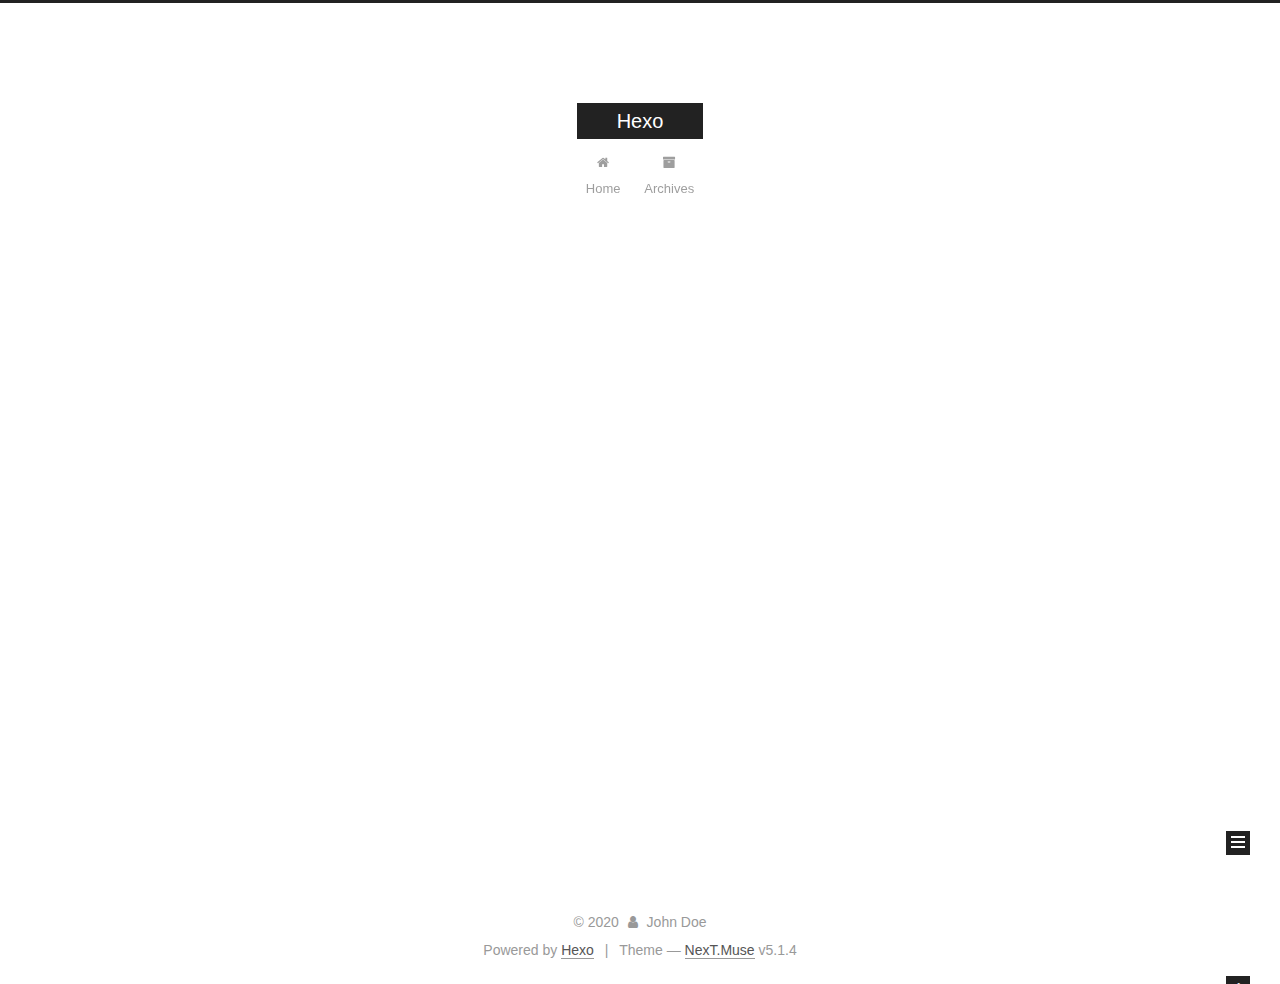
==== commit fd2e2242: "Site updated: 2020-07-08 15:42:51" ====
--- a/archives/index.html
+++ b/archives/index.html
@@ -227,7 +227,7 @@
         
           
         
-        Um..! 2 posts in total. Keep on posting.
+        Um..! 3 posts in total. Keep on posting.
       </span>
 
       
@@ -251,7 +251,44 @@
 
       <h2 class="post-title">
         
-            <a class="post-title-link" href="/2020/07/08/hello/" itemprop="url">
+            <a class="post-title-link" href="/2020/07/08/olig/" itemprop="url">
+              
+                <span itemprop="name">olig</span>
+              
+            </a>
+        
+      </h2>
+
+      <div class="post-meta">
+        <time class="post-time" itemprop="dateCreated"
+              datetime="2020-07-08T15:41:40+00:00"
+              content="2020-07-08" >
+          07-08
+        </time>
+      </div>
+
+    </header>
+  </article>
+
+
+
+      
+
+        
+        
+        
+
+        
+        
+
+        
+
+  <article class="post post-type-normal" itemscope itemtype="http://schema.org/Article">
+    <header class="post-header">
+
+      <h2 class="post-title">
+        
+            <a class="post-title-link" href="/2020/07/08/today/" itemprop="url">
               
                 <span itemprop="name">hello</span>
               
@@ -367,7 +404,7 @@
               
                 <a href="/archives/%20%7C%7C%20archive">
               
-                  <span class="site-state-item-count">2</span>
+                  <span class="site-state-item-count">3</span>
                   <span class="site-state-item-name">posts</span>
                 </a>
               </div>
--- a/css/main.css
+++ b/css/main.css
@@ -1822,7 +1822,7 @@
   width: 4px;
   height: 4px;
   border-radius: 50%;
-  background: #4adb2a;
+  background: #ffffa8;
 }
 .links-of-blogroll {
   font-size: 13px;
